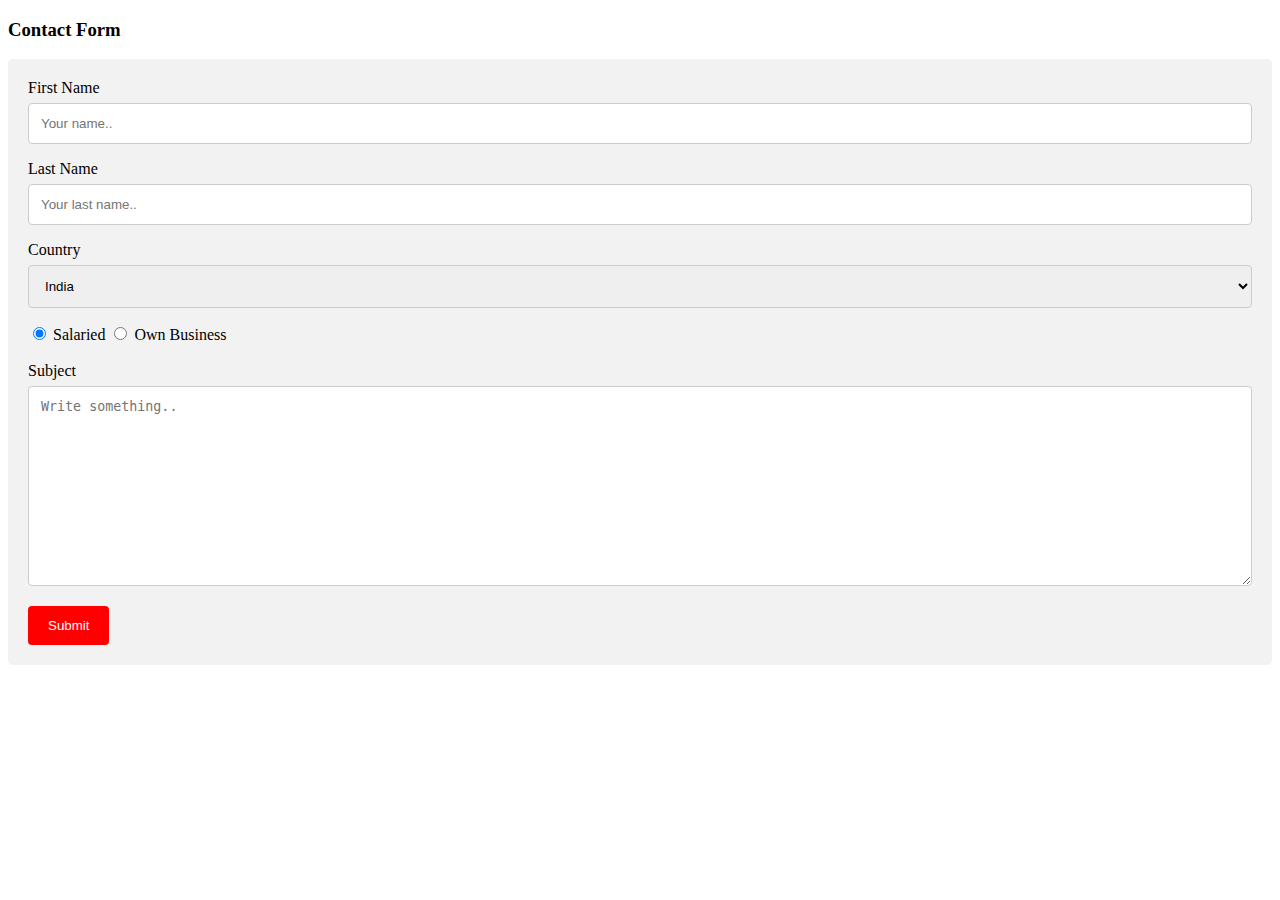
==== 5th task/index.html @ 298e849d "Add files via upload" ====
<!DOCTYPE html>
<html lang="en">
<head>
    <meta charset="UTF-8">
    <meta http-equiv="X-UA-Compatible" content="IE=edge">
    <meta name="viewport" content="width=device-width, initial-scale=1.0">
    <title>Document</title>
    <link rel="stylesheet" href="style.css">
</head>
<body>
    <h3>Contact Form</h3>

<div class="container">
  <form action="/action_page.php">
    <label for="fname">First Name</label>
    <input type="text" id="fname" name="firstname" placeholder="Your name..">

    <label for="lname">Last Name</label>
    <input type="text" id="lname" name="lastname" placeholder="Your last name..">

    <label for="country">Country</label>
    <select id="country" name="country">
      <option value="India">India</option>
      <option value="canada">Canada</option>
      <option value="usa">USA</option>
    </select>
    <div>
        <input type="radio" value="Salaried"id="Salaried" name = "catagories"checked> <label for="Salaried">Salaried</label>
    <input type="radio" value="Own Business"id="female" name = "catagories" ><label for="Own Business"></label> Own Business</label>
    </div><br>
    <label for="subject">Subject</label>
    <textarea id="subject" name="subject" placeholder="Write something.." style="height:200px"></textarea>

    <input type="submit" value="Submit">
  </form>
</div>

</body>
</html>
---- 5th task/style.css ----
input[type=text], select, textarea {
    width: 100%;
    padding: 12px;
    border: 1px solid #ccc;
    border-radius: 4px;
    box-sizing: border-box;
    margin-top: 6px;
    margin-bottom: 16px;
    resize: vertical;
  }
  
  input[type=submit] {
    background-color: red;
    color: white;
    padding: 12px 20px;
    border: none;
    border-radius: 4px;
    cursor: pointer;
  }
  
  .container {
    border-radius: 5px;
    background-color: #f2f2f2;
    padding: 20px;
  }
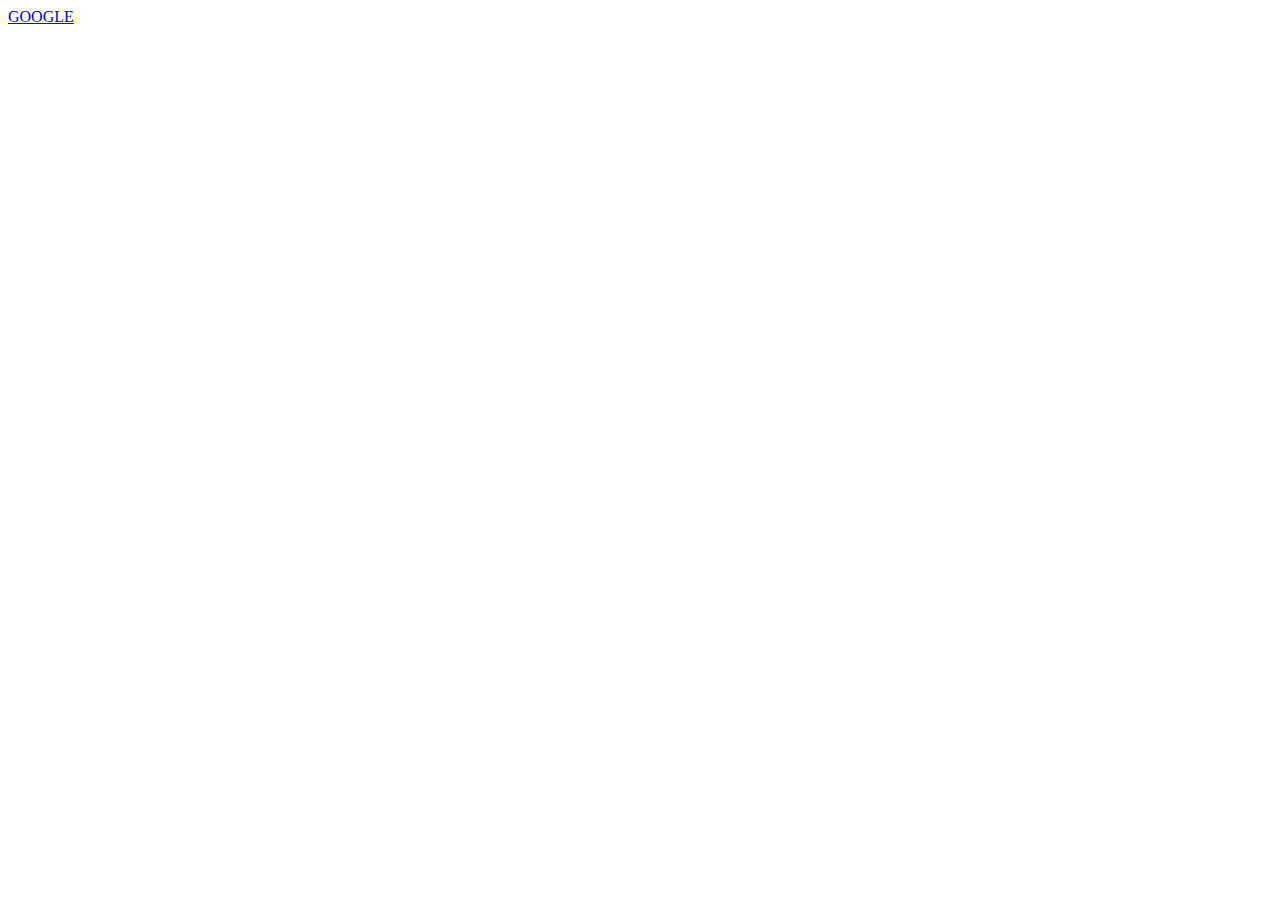
==== commit f48fce30: "Add files via upload" ====
--- a/5th task/index.html
+++ b/5th task/index.html
@@ -5,35 +5,8 @@
     <meta http-equiv="X-UA-Compatible" content="IE=edge">
     <meta name="viewport" content="width=device-width, initial-scale=1.0">
     <title>Document</title>
-    <link rel="stylesheet" href="style.css">
 </head>
 <body>
-    <h3>Contact Form</h3>
-
-<div class="container">
-  <form action="/action_page.php">
-    <label for="fname">First Name</label>
-    <input type="text" id="fname" name="firstname" placeholder="Your name..">
-
-    <label for="lname">Last Name</label>
-    <input type="text" id="lname" name="lastname" placeholder="Your last name..">
-
-    <label for="country">Country</label>
-    <select id="country" name="country">
-      <option value="India">India</option>
-      <option value="canada">Canada</option>
-      <option value="usa">USA</option>
-    </select>
-    <div>
-        <input type="radio" value="Salaried"id="Salaried" name = "catagories"checked> <label for="Salaried">Salaried</label>
-    <input type="radio" value="Own Business"id="female" name = "catagories" ><label for="Own Business"></label> Own Business</label>
-    </div><br>
-    <label for="subject">Subject</label>
-    <textarea id="subject" name="subject" placeholder="Write something.." style="height:200px"></textarea>
-
-    <input type="submit" value="Submit">
-  </form>
-</div>
-
+    <a href="https://www.google.co.in" target="_blank">GOOGLE</a>
 </body>
 </html>